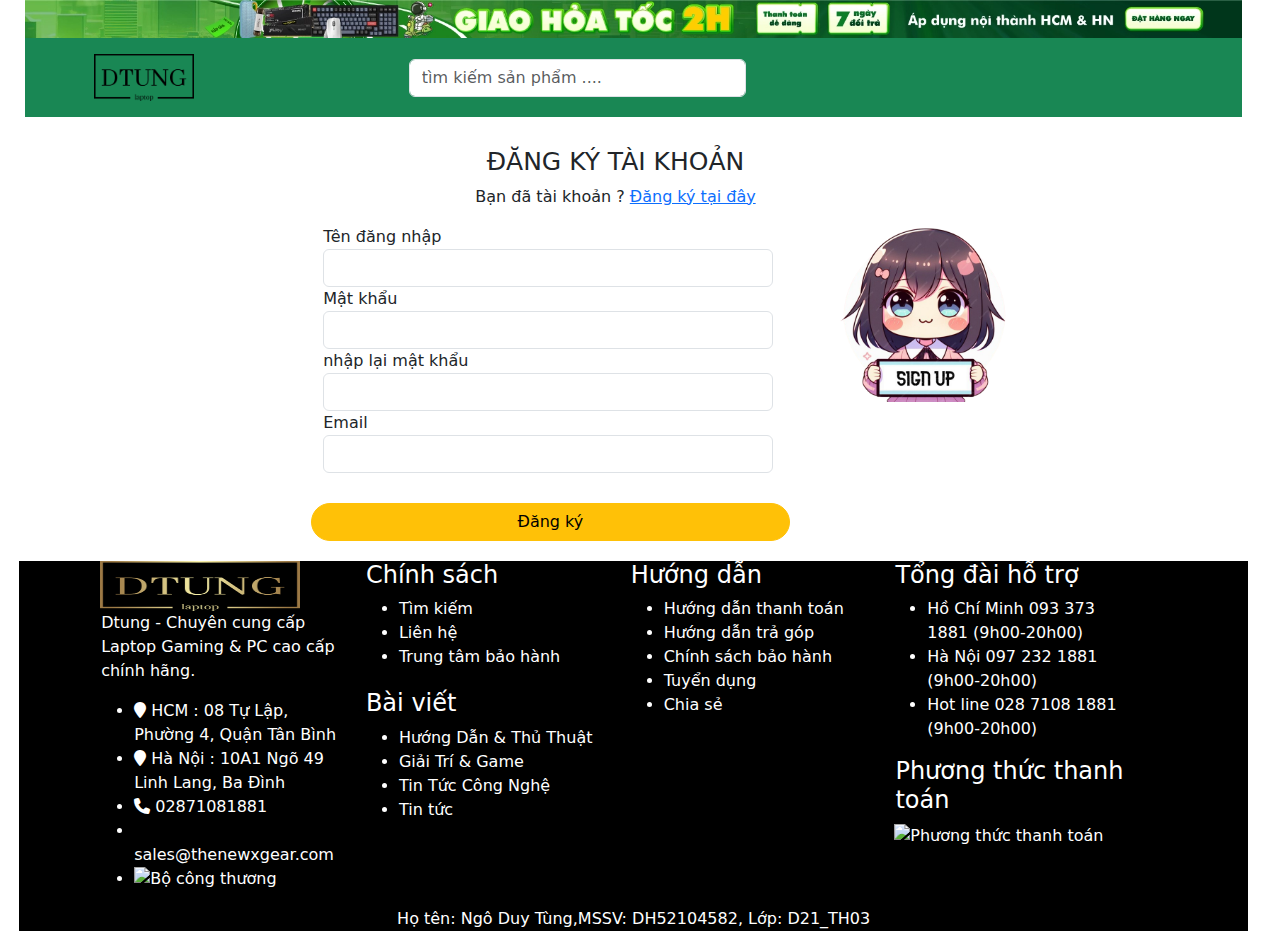
==== sign_up.html @ 4800e06d "first commit" ====
<!DOCTYPE html>
<html lang="en">
<head>
    <meta charset="UTF-8">
    <meta name="viewport" content="width=device-width, initial-scale=1.0">
    <link rel="stylesheet" href="../app.css">
    <link href="https://cdn.jsdelivr.net/npm/bootstrap@5.2.1/dist/css/bootstrap.min.css" rel="stylesheet" integrity="sha384-iYQeCzEYFbKjA/T2uDLTpkwGzCiq6soy8tYaI1GyVh/UjpbCx/TYkiZhlZB6+fzT" crossorigin="anonymous">
    <link href="https://cdn.jsdelivr.net/npm/bootstrap@5.3.3/dist/css/bootstrap.min.css" rel="stylesheet" integrity="sha384-QWTKZyjpPEjISv5WaRU9OFeRpok6YctnYmDr5pNlyT2bRjXh0JMhjY6hW+ALEwIH" crossorigin="anonymous">
    
    <link rel="stylesheet" href="https://cdnjs.cloudflare.com/ajax/libs/font-awesome/6.5.1/css/all.min.css">
    <title>sign_up</title>
</head>
<style>
    *{
      margin: auto;
      max-width: 99%;
    }
    @media only screen and (max-width:577px)  {
      .image-login{
        display: none;
      }
      .container-login{
        border: solid 1px black;
        border-radius: 10px;
        padding-bottom: 10px;
        width: 70%;
        align-items: center;
      }
      .container-login>.row>.col>.row>.pass{
        width: 100%;
      }
    }
</style>
<body>
 
  <div class="wrapper">
    <div class="banner-top">
      <img style="max-width: 100%;;" src="./image/bannertop_3.webp" alt="">
    </div>
      <div class="header bg-success">
        <div class="container  py-3" style="margin-bottom: 30px;">
          <div class="row">
            <div class="col-md-3">
              <a href="index.html"><img class="img-fluid" src="./image/dtung-high-resolution-logo-black-transparent.png" style="width: 100px;" alt="logo"></a>
            </div>
            
            <div class="col-md-4">
              <div style="padding-top: 5px; " class="input-group ">
                <input class="form-control mr-sm-2" type="search" placeholder="tìm kiếm sản phẩm ...." aria-label="Search">
            
              </div>
            </div>
            <div class="col-md-1"></div>
            <div class="col-md-1"></div>
            <div class="col-md-1"></div>
            
        
          
           </div>
          </div>
          </div>
        </div>
      </div>
         <div class="login"> 
          <div class="container-login">
            <div class="row">
               
              <div class="col-2 col-sm-2 col-md-2 col-lg-4"> </div>
              
            <div class="col-8 col-sm-8 col-md-8 col-lg-4"><h1 style="font-size: 25px;text-align: center;">ĐĂNG KÝ TÀI KHOẢN</h1>
                <p style="text-align: center;">Bạn đã tài khoản ? <a href="login.html">Đăng ký tại đây</a></p>
            </div>
            <div class="col-2 col-sm-2 col-md-2 col-lg-4"></div>
            </div>
            <div class="row">
                <div class="col-1 col-sm-1 col-md-1 col-lg-1"></div>
                <div class="col-1 col-sm-1 col-md-1 col-lg-2"></div> 
                <div class=" col-9 col-sm-6 col-md-6 col-lg-5">
                    <div class="row">
                        <div class="col-12 col-md-12 col-lg-12">
                           Tên đăng nhập  <input class="form-control username" type="text" placeholder="">
                          </div>

                       
                        <div class="col-12 col-md-12 col-lg-12" > 
                         
                              Mật khẩu <input class="form-control pass" type="pass" placeholder="">
                          
                          </div>
                          <div class="col-12 col-md-12 col-lg-12">
                            nhập lại mật khẩu  <input class="form-control repass" type="text" placeholder="">
                           </div>
                           <div class="col-12 col-md-12 col-lg-12">
                            Email <input class="form-control email" type="text" placeholder="">
                           </div>
                          
                          
                       
                    </div>
                    <div class="row"> <a href="index.html" style="border-radius: 20px;margin-top: 30px;" class="btn btn-warning dangky "  >Đăng ký</a></div>
                </div>
                <div class="col-1 col-sm-3 col-md-3 col-lg-2 "><img class="image-login" width="100%" src="./image/signup-removebg-preview.png" alt=""></div>
                <div class="col-1  col-sm-1 col-md-1 col-lg-2"></div>
               
            </div>
          </div>  
           
          </div>
          <div class="footer" style="margin-top: 20px;">

            <div class="footer bg-black  text-white">
              <div class="container">
                <div class="company_info">
                  
                  
                  <div class="top-ft-wanda">
                    <div class="container">
                      <div class="d-flex row">
                        <div class="col-md-3 col-sm-6 col-xs-12 infomation mg-bottom-15">
                          <div class="title-footer">
                            <a href="#">
                              <img class="dt-width-auto logo-ft" height="50" width="200" src="./image/dtung-high-resolution-logo-transparent.png" alt="Xgear">
                            </a>
                          </div>
                          <div class="infomation-wanda">
                            <p>
                             Dtung - Chuyên cung cấp Laptop Gaming &amp; PC cao cấp chính hãng.
                            </p>
                            <ul>
                              <li><i class="fa fa-map-marker" aria-hidden="true"></i> HCM : 08 Tự Lập, Phường 4, Quận Tân Bình </li>
                              <li><i class="fa fa-map-marker" aria-hidden="true"></i> Hà Nội : 10A1 Ngõ 49 Linh Lang, Ba Đình</li>
                              <li><i class="fa fa-phone" aria-hidden="true"></i> <a class="text-white" rel="nofollow" href="tel:02871081881">02871081881</a></li>
                              <li><i class="fa fa-envelope-o" aria-hidden="true"></i> <a rel="nofollow" href="mailto:sales@thenewxgear.com">sales@thenewxgear.com</a></li>
                             <li class="bocongthuong"><a rel="nofollow" href="http://online.gov.vn/Home/WebDetails/85783"><img class="lazyload bigloaded" width="120" height="45" src="https://file.hstatic.net/200000397757/file/dathongbao_48067cd02fae41b68bf0294777c39c94_compact.png" data-src="https://file.hstatic.net/200000397757/file/dathongbao_48067cd02fae41b68bf0294777c39c94_compact.png" alt="Bộ công thương"></a></li>	
                          </ul>
                          </div>
                        </div>
                        <div class="col-md-3 col-sm-6 col-xs-6 tablink mg-bottom-15">
                          <div class="title-footer">
                            <div class="h4">
                              Chính sách
                            </div>
                          </div>
                          <div class="footer-link-wanda">
                            <ul>
                         <li><a href="#">Tìm kiếm</a></li><li><a href="#">Liên hệ</a></li><li><a href="#">Trung tâm bảo hành</a></li>						</ul>
                          </div>
                              <div class="title-footer">
                            <div class="h4" style="margin-top:20px">
                              Bài viết
                            </div>
                          </div>
                          <div class="footer-link-wanda">
                            <ul>
                <li>
                  <a href="#">Hướng Dẫn &amp; Thủ Thuật</a>
                </li>
                  <li>
                    <a href="#">Giải Trí &amp; Game</a>
                  </li>
                  <li>
                    <a href="#">Tin Tức Công Nghệ</a>
                  </li>
                  <li>
                    <a href="#">Tin tức</a>
                  </li>		
                        </ul>
                          </div>
                        </div>
                        <div class="col-md-3 col-sm-6 col-xs-12 tablink mg-bottom-15">
                          <div class="title-footer">
                            <div class="h4">
                              Hướng dẫn
                            </div>
                          </div>
                          <div class="footer-link-wanda">
                            <ul>
                <li><a href="#">Hướng dẫn thanh toán</a></li><li><a href="#">Hướng dẫn trả góp</a></li><li><a href="#">Chính sách bảo hành</a></li><li><a href="#">Tuyển dụng</a></li><li><a href="#">Chia sẻ</a></li>						</ul>
                          </div>
                        </div>
                        <div class="col-md-3 col-sm-6 col-xs-12">
                          <div class="title-footer">
                            <div class="h4">
                              Tổng đài hỗ trợ
                            </div>
                          </div>
                          <ul class="footer-support">
                            <li><span>Hồ Chí Minh</span> <a href="tel:093 373 1881">093 373 1881</a> <span>(9h00-20h00)</span></li>
                            <li><span>Hà Nội</span> <a href="tel:097 232 1881">097 232 1881</a> <span>(9h00-20h00)</span></li>
                            <li><span>Hot line</span> <a href="tel:028 7108 1881">028 7108 1881</a> <span>(9h00-20h00)</span></li>
                          </ul>
                          <div class="title-footer">
                            <div class="h4">
                              Phương thức thanh toán
                            </div>
                          </div>
                          <div>
                            <img width="246" height="24" src="https://theme.hstatic.net/1000379792/1000977285/14/footer_trustbadge.jpg?v=338" alt="Phương thức thanh toán">
                          </div>
                        </div>
                      </div>
                    </div>
                  </div>
              </div>
               
              </div>
            </div>
          </div>
          <div class="text-copyright mb-0 bg-black text-white"><span>Họ tên: Ngô Duy Tùng,MSSV: DH52104582, Lớp: D21_TH03</span></div>
        </div>
     
        <script>
          const btndangky = document.querySelector('.dangky');
          btndangky.addEventListener('click',()=>{
            alert('dang ky thanh cong')
          })
         
        </script>
        <script defer src="https://cdn.jsdelivr.net/npm/bootstrap@5.2.1/dist/js/bootstrap.bundle.min.js" integrity="sha384-u1OknCvxWvY5kfmNBILK2hRnQC3Pr17a+RTT6rIHI7NnikvbZlHgTPOOmMi466C8" crossorigin="anonymous"></script>
        <script src="https://cdn.jsdelivr.net/npm/bootstrap@5.3.3/dist/js/bootstrap.bundle.min.js" integrity="sha384-YvpcrYf0tY3lHB60NNkmXc5s9fDVZLESaAA55NDzOxhy9GkcIdslK1eN7N6jIeHz" crossorigin="anonymous"></script>
   
</body>
</html>
---- app.css ----
.wrapper{
  margin: auto;
  max-width: 98%;
}
.footer{
  margin: auto;
  max-width: 99%;
}
.text-copyright{
  margin: auto;
  max-width: 98%;
}
.cart-1{
  margin-top: 10px;

  width: 75%;
  height: 95%;
  padding-top: 10px;
  text-decoration: none;
}
.cart-1>.col:hover{
  color: gold;
}
.login >a{
  text-decoration: none;
  color: rgb(255 255 254);
}
.login >a:hover{
  color: gold;
}
.wrapper-content{
  margin-bottom: 10px;
}
.wrapper-navbar{
margin: auto;
max-width: 80%;
margin-top: 10px;
margin-bottom: 10px;
}
.listmenu{
  position: sticky;
  top:10px;
}
.list>li >a{
  text-decoration: none;
  color: black;
 

}
.list>li >a:hover{
  color: rgb(0, 143, 45);
}

.bottom-banner >.row>.col >a>img{
  width: 96%;

  transition: all 0.3s ease-out;
}
.bottom-banner >.row>.col >a>img:hover{
  transform: scale(0.95);
}
.slider-bar{
  margin-top:30px;


}
.slider-bar >.row>.col>a{
  text-decoration: none;
  
}
.slider-bar >.row>.col>a>h5{
text-decoration: none;
text-align: center;
margin-top: 5px;
color:#333333;

}
.slider-bar >.row>.col>a>img{
  margin-left: 27%;
}
.slider-bar >.row>.col>a>h5:hover{
 color: rgb(0, 143, 45); 
}
.slider-bar >.row>.col>a>img:hover{
  transform: scale(1.15);
}
.banner-1{
  margin-left: 11px;
}
.banner-1 >.row>.col>a>img {
  margin-bottom: 10px;
  margin-top: 10px;
}
.banner-1 >.row>.col>a>img:hover{
  transform: scale(0.95);
}

#bannner{
  margin-left: 0px;
}
.product-1{
  margin-left: 30px;
}
.product-1>.pd-0>.container>.row>.col>a>img{
  width: 90%;
 
}
.product-1>.pd-0>.container>.row>.col>a{
  text-decoration: none;
}

.product-1>.pd-0>.container>.row>.col>a>span{
  border: solid #555555 1px;
  margin-right: 3px;
  padding-right: 5px;
  padding-left: 5px;
  border-radius: 2px;
  font-size: smaller;
  font-weight: bold;
 
}
.product-1>.pd-0>.container>.row>.col{
 
  border: solid 1px #d7d7d7;
  padding-bottom: 5px;
  padding-top: 5px;


}
.product-1>.pd-0>.container>.row>.col>a>h3{
  color: black;
}
.product-1>.pd-0>.container>.row>.col>a>h3:hover{
  color: red;
}
.product-1>.pd-0>.container>.row>.col>a.col>p{
  font-size: small;
  margin-bottom: 5px;
}

.product-1>.pd-0>.container>.row>.col>a>img:hover{
  transform: scale(0.9);
  opacity: inherit;
}
.product-1>.pd-0>.container>.row>.col>a>img{
  width: 90%; 
}

.infomation-wanda ul>li>a{
  text-decoration: none;
  color: white;
}
.footer-link-wanda ul>li>a{
  text-decoration: none;

  color: white;
}
.footer-support >li>a{
  text-decoration: none;

  color: white;

}
.text-copyright{
  text-align: center;
}
.banner-right{
  float: right;

}


.footer{
  margin-top: 10px;
}
.fixed-action-btn {
  position: fixed;
  bottom: 160px;
  right: 10px;
  width: 200px;
  z-index: 99;
}

.contact-box-wrapper{
  display: flex;
  margin: 10px 0;
  align-items: center;
  justify-content: flex-start;
  text-decoration: none;
  border-radius: 5px;
  transition: transform 0.3s ease;
  cursor: pointer;
}

.contact-box-wrapper:hover{
  transform: scale(0.8);
}

.contact-icon-box {
  width: 60px;
  height: 60px;
  margin-right: 10px;
  display: contents;
}

.contact-icon-box img {
  width: 40px;
  height: auto;
  margin-left: 10px;
}

.contact-info{
  padding: 10px;
  color: #000;
  transition: all 0.3s ease;
}


.contact-info b{
  font-weight: 600;
  color: #555;
}
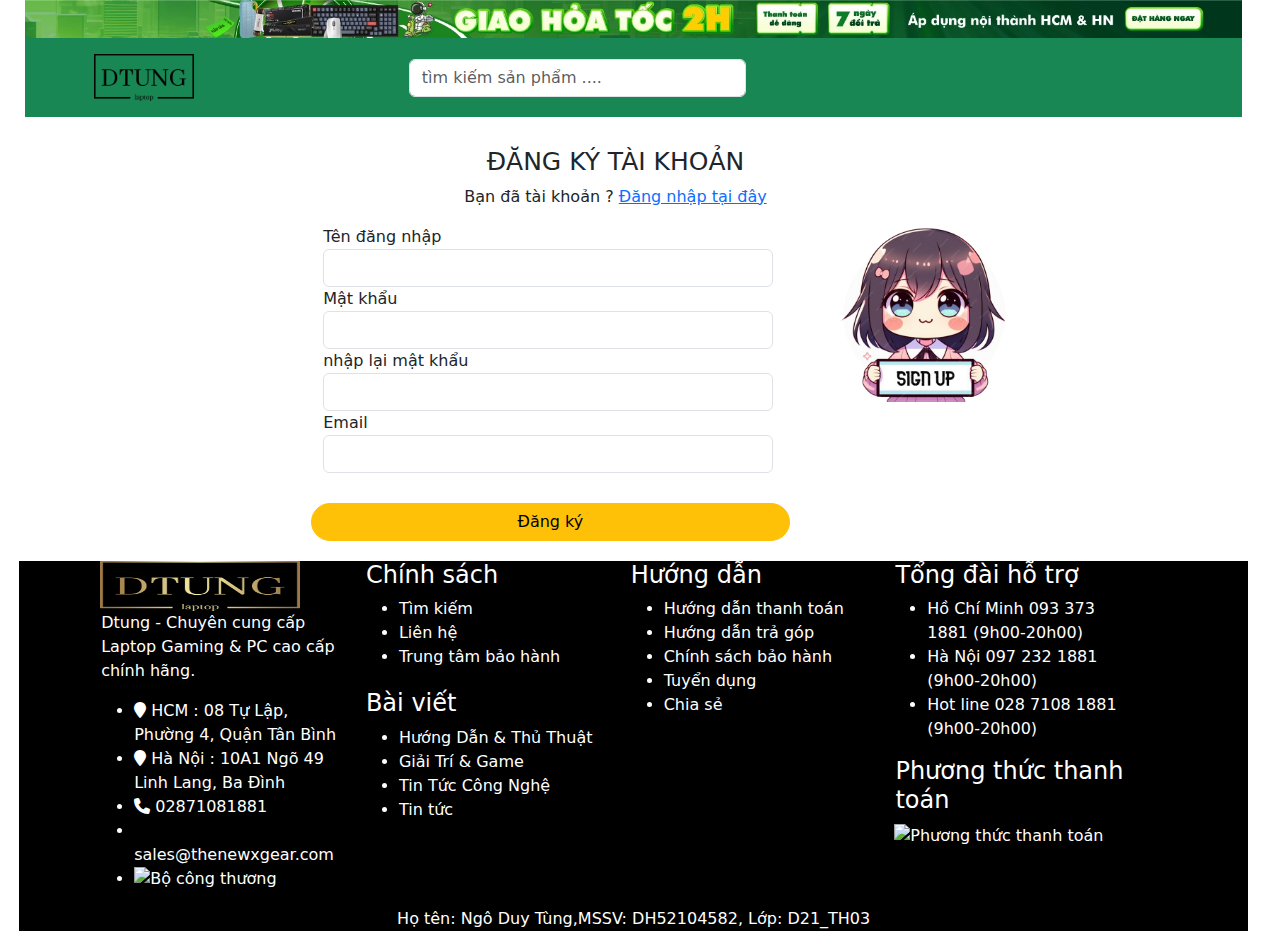
==== commit 4bd38d02: "Update sign_up.html" ====
--- a/sign_up.html
+++ b/sign_up.html
@@ -68,7 +68,7 @@
               <div class="col-2 col-sm-2 col-md-2 col-lg-4"> </div>
               
             <div class="col-8 col-sm-8 col-md-8 col-lg-4"><h1 style="font-size: 25px;text-align: center;">ĐĂNG KÝ TÀI KHOẢN</h1>
-                <p style="text-align: center;">Bạn đã tài khoản ? <a href="login.html">Đăng ký tại đây</a></p>
+                <p style="text-align: center;">Bạn đã tài khoản ? <a href="login.html">Đăng nhập tại đây</a></p>
             </div>
             <div class="col-2 col-sm-2 col-md-2 col-lg-4"></div>
             </div>
@@ -220,4 +220,4 @@
         <script src="https://cdn.jsdelivr.net/npm/bootstrap@5.3.3/dist/js/bootstrap.bundle.min.js" integrity="sha384-YvpcrYf0tY3lHB60NNkmXc5s9fDVZLESaAA55NDzOxhy9GkcIdslK1eN7N6jIeHz" crossorigin="anonymous"></script>
    
 </body>
-</html>+</html>
